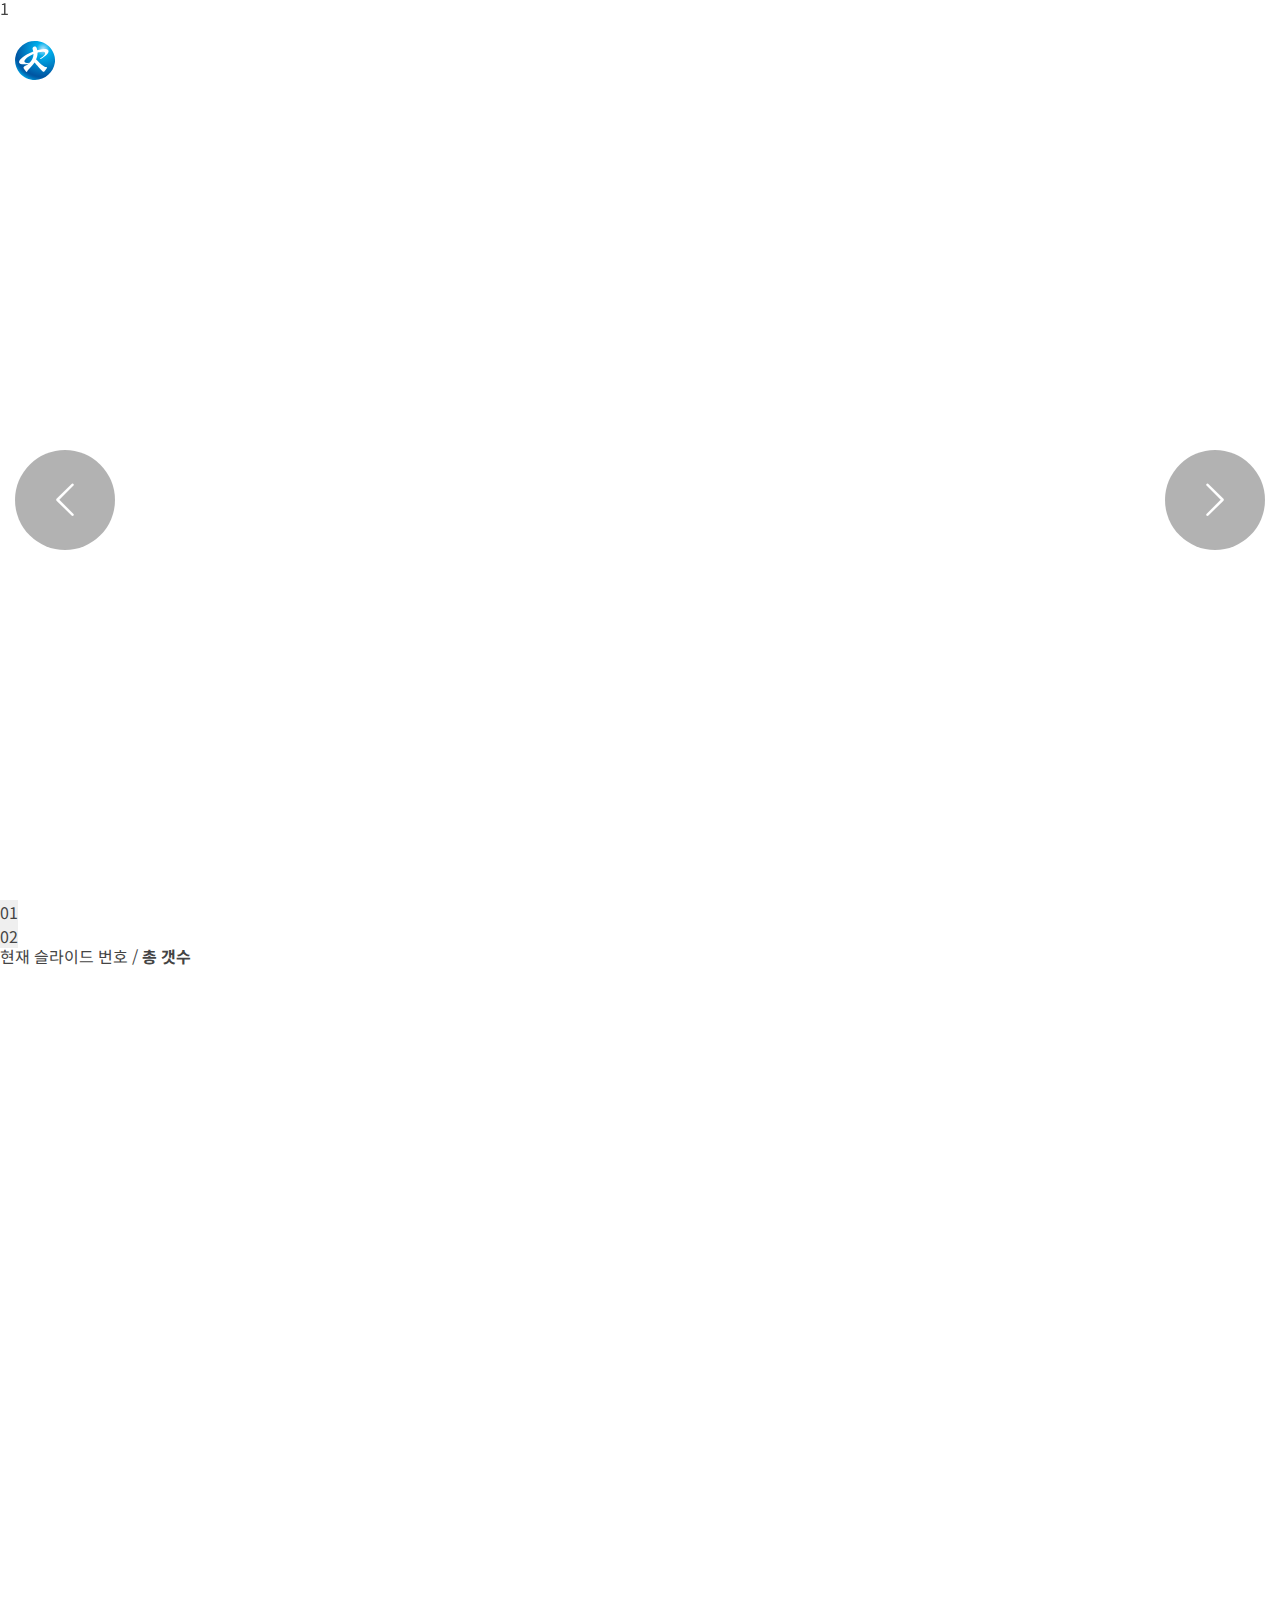
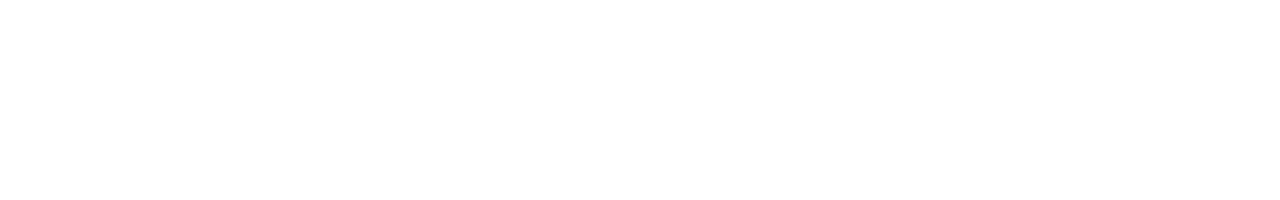
==== index_b01.html @ 04a04f7c "독도" ====
<!DOCTYPE html>
<html lang="ko">

<head>
    <meta charset="UTF-8">
    <meta name="viewport" content="width=device-width, initial-scale=1.0">
    <title>독도 따라만들기</title>
    <link rel="stylesheet" href="./css/base.css">
    <link rel="stylesheet" href="https://cdn.jsdelivr.net/npm/swiper@9/swiper-bundle.min.css" />
    <link rel="stylesheet" href="./css/aos.css">
    <link rel="stylesheet" href="./css/style.css?ver=1.0">

    <script src="./js/jquery-1.12.4.min.js"></script>
    <script src="https://cdn.jsdelivr.net/npm/swiper@9/swiper-bundle.min.js"></script>
    <script src="./js/ScrollToPlugin.min.js"></script>
    <script src="./js/TweenMax.min.js"></script>
    <script src="./js/aos.js"></script>
    <script src="./js/custom.js?ver=1.0"></script>
</head>

<body>
    <div class="wrap">
        <!-- 헤더 -->
        <header class="header">
            <div class="inner header_wrap">
                <h1><a href="/"><img src="./images/logo_simbol.svg" alt=""><img src="./images/logo_tx.svg" alt=""></a>
                </h1>
                <nav class="gnb">
                    <ul class="menu">
                        <li><a href="">전시관 소개</a>
                            <ul class="sub">
                                <li><a href="">인사말</a></li>
                                <li><a href="">전시관 연혁</a></li>
                                <li><a href="">오시는길</a></li>
                            </ul>
                        </li>

                        <li><a href="">관람 정보</a>
                            <ul class="sub">
                                <li><a href="">관람안내</a></li>
                                <li><a href="">단체예약</a></li>
                                <li><a href="">예약확인취소</a></li>
                            </ul>
                        </li>

                        <li><a href="">전시 안내</a></li>
                        <li><a href="">독도 자료실</a>
                            <ul class="sub">
                                <li><a href="">독도현황</a></li>
                                <li><a href="">독도사진</a></li>
                                <li><a href="">교육자료실</a></li>
                            </ul>
                        </li>
                        <li><a href="">열린광장</a>
                            <ul class="sub">
                                <li><a href="">공지사항</a></li>
                                <li><a href="">포토앨범</a></li>
                            </ul>
                        </li>
                    </ul>
                </nav>
                <div class="login_area">
                    <ul class="member">
                        <li><a href="">로그인</a></li>
                        <li><a href="">회원가입</a></li>
                    </ul>
                </div>
            </div>
        </header>
        <!-- 메인 -->
        <main>
            <section class="main_visual">
                <div class="main_slide swiper">
                    <div class="swiper-wrapper">
                        <!-- swiper-slide-active라는 스와이퍼 적용 시 붙는 class가 존재함 ↓-->
                        <div class="swiper-slide itm01 itm">1</div>
                        <div class="swiper-slide itm02 itm">2</div>
                        <!-- 그래서 css로 slideActiveClass: 'on' 적용해서 class를 on으로 바꿈 -->
                    </div>
                </div>
                <div class="arrows">
                    <i class="bi bi-chevron-left left"></i>
                    <i class="bi bi-chevron-right right"></i>
                </div>
                <ul class="slide_dots">
                    <li><button>01</button></li>
                    <li><button>02</button></li>
                </ul>

                <div class="num">
                    <span>현재 슬라이드 번호</span> / <strong>총 갯수</strong>
                </div>

                <div class="cicle">
                    <span></span>
                    <span></span>
                </div>

            </section>

            <section class="">
                <div class=" inner"></div>
            </section>

            <section class="">
                <div class="inner"></div>
            </section>

        </main>
        <!-- 푸터 -->
        <footer class="footer">

        </footer>
    </div>
</body>

</html>
---- css/base.css ----
@charset "utf-8";

@import url('https://fonts.googleapis.com/css2?family=Noto+Sans+KR:wght@100;300;400;500;700;900&family=Noto+Serif+KR:wght@200;300;400;500;600;700;900&family=Roboto:wght@100;300;400;500;700;900&display=swap');
@import url("https://cdn.jsdelivr.net/npm/bootstrap-icons@1.10.5/font/bootstrap-icons.css");
/* 
 * base CSS Document
 */

/* reset */
body,
p,
div,
span,
h1,
h2,
h3,
h4,
h5,
h6,
ul,
ol,
li,
dl,
dt,
dd,
table,
th,
td,
form,
fieldset,
legend,
input,
textarea,
button,
select {
    margin: 0;
    padding: 0;
    box-sizing: border-box;
}

*::before,
*::after {
    box-sizing: border-box;
}

body,
input,
textarea,
button,
select {
    font-family: 'Noto Sans KR', 'Roboto', 'Noto Serif KR', sans-serif;
    color: #444;
    font-weight: 400;
}

html {
    font-size: 6.25%;
}

body {
    font-size: 16rem;
    font-family: 'Noto Sans KR', 'Roboto', 'Noto Serif KR', sans-serif;
    line-height: 1;
}

h1,
h2,
h3,
h4,
h5,
h6 {
    font-size: inherit;
    font-weight: inherit;
}

input,
textarea,
button,
select {
    font-size: 16px;
}

img,
fieldset,
button {
    border: 0;
}

textarea {
    overflow: auto;
}

input[type=submit],
input[type=button],
button {
    cursor: pointer;
}

img {
    vertical-align: top;
}

address,
em {
    font-style: normal;
}

table {
    border-spacing: 0;
    border-collapse: collapse;
}

table,
th,
td {
    border: none;
}

caption {
    overflow: hidden;
    line-height: 0;
    text-indent: -2000em;
}

legend,
.hidden {
    padding: 0;
    margin: 0;
    overflow: hidden !important;
    text-indent: 100%;
    white-space: nowrap;
    font-size: 0;
}

i {
    font-style: normal;
}

/* HTML5 display-role reset for older browsers */
article,
aside,
details,
figcaption,
figure,
footer,
header,
hgroup,
menu,
nav,
section {
    display: block;
}

figure {
    padding: 0px;
    margin: 0px;
}

/* 링크 기본값 */
a {
    text-decoration: none;
    color: inherit
}

/* 리스트 스타일 제거 */
ul,
ol,
li {
    list-style: none;
}

/* mobile */
body {
    -webkit-text-size-adjust: none;
    -moz-text-size-adjust: none;
    -ms-text-size-adjust: none;
}

/* hidden contents */
.skip,
.hidden {
    position: absolute;
    width: 1rem;
    height: 1rem;
    font-size: 0;
    line-height: 0;
    overflow: hidden;
    z-index: -1
}

.blind {
    position: absolute;
    width: 1px;
    height: 1px;
    margin: -1px;
    overflow: hidden;
    clip: rect(0 0 0 0)
}

.skip:focus {
    top: 0;
    left: 0;
    display: inline-block;
    width: auto;
    height: auto;
    padding: 0 30rem;
    font-size: 14rem;
    line-height: 40rem;
    color: #fff;
    background: #09847F;
    z-index: 10
}

#skip_navi {
    position: absolute;
    top: 0;
    height: 0rem;
    width: 100%;
    z-index: 999;
}

#skip_navi a {
    display: block;
    height: 1rem;
    width: 1rem;
    margin-bottom: -1rem;
    overflow: hidden;
    text-align: center;
    color: #fff;
    white-space: nowrap;
    font-size: 18rem
}

#skip_navi a:focus,
#skip_navi a:active {
    display: block;
    top: 0;
    width: 100%;
    height: 45rem;
    line-height: 45rem;
    padding: 10rem 0;
    background: #09847F;
}


.inner {
    max-width: 1440rem;
    margin: 0 auto;
    padding: 0 15rem;
}
---- css/style.css ----
/* 변수쓰기 */
:root {
    --mc: #09847f;
    --sc: #b4613d;
    --lc: #dddddd;
    --wc: #ffffff;
    --dc: #333;
    --gc: #f9f9f9;
}

.inner {
    max-width: 1440rem;
    margin: 0 auto;
    padding: 0 15rem;
}

.btn {
    display: inline-block;
    font-size: 20rem;
    padding: 20rem 30rem;
    border-radius: 30rem;
}

.btn2 {
    display: inline-block;
    font-size: 20rem;
    padding: 20rem 30rem;
    border-radius: 20rem;
    overflow: hidden;
    background: var(--dc);
    color: var(--wc);
}

.btn::before {
    content: "";
    font-family: bootstrap-icons;
    vertical-align: middle;
    margin: 0 0;
}

.btn.wc {
    position: relative;
    color: var(--wc);
    border: 3px solid var(--wc);
}

.btn.wc::before {
    content: "";
    position: absolute;
    top: 0;
    left: 0;
    right: 0;
    height: 0;
    z-index: -1;
    background: var(--mc);
    transition: 0.3s;
}

.btn.wc:hover::before {
    top: auto;
    bottom: 0;
    height: 100%;
}

.btn.mc {
    color: var(--mc);
    border: 3px solid var(--mc);
}

.list_dots>* {
    position: relative;
    padding: 0 0 0 15rem;
}

.list_dots>*::before {
    content: "";
    position: absolute;
    top: 7rem;
    left: 0;
    width: 2rem;
    height: 2rem;
    background: var(--mc);

}


.section {
    padding: 100rem 0;
}

.section.gc {
    background: var(--gc);
}

.wrap {}


/* 헤더 */
.header {
    position: fixed;
    top: 0;
    left: 0;
    right: 0;
    z-index: 999;
    border-bottom: 1px solid rgba(255, 255, 255, 0.3);
}


.header.on {
    background: var(--wc);
    border-bottom: 1px solid rgba(0, 0, 0, 0.1);
}

.header .header_wrap {
    display: flex;
    justify-content: space-between;
    align-items: center;
    height: 120rem;
    color: var(--mc);

    transition: height 0.5s;
}

.header.on .header_wrap {
    height: 80rem;
}

.header h1 {
    font-size: 0;
}

.header h1 img {
    height: 39rem;
}

.header.on h1 img:last-child {
    filter: invert();
}

/* 메뉴 */
.gnb {}

.gnb .menu {
    display: flex;
}

.gnb .menu>li {
    position: relative;
    padding: 0 30px;
}

.gnb .menu a {
    display: block;
    color: var(--wc);
    font-size: 18rem;
    line-height: 120rem;
}

.header.on .gnb .menu a {
    color: var(--dc);
}

/* 서브메뉴(다단메뉴) */
.gnb .sub {
    position: absolute;
    top: 130rem;
    left: 50%;
    transform: translate(-50%, 0);
    background: var(--wc);
    width: 180rem;
    text-align: center;
    box-shadow: 15px 20px 30px rgba(17, 17, 17, 0.1);
    padding: 15rem 0;
    border-radius: 20rem;

    opacity: 0;
    visibility: hidden;

    transition: 0.5s;
}

.header.on .gnb .menu li:hover .sub {
    top: 80rem;
}

.gnb .menu li:hover .sub {
    top: 100rem;
    opacity: 1;
    visibility: visible;
}

.gnb .sub li~li {}

.gnb .sub a {
    display: block;
    color: var(--dc);
    font-size: 15rem;
    line-height: 40rem;
}


/* 로그인 */
.login_area .member {
    display: flex;
    gap: 30px;
}

.login_area .member a {
    font-size: 15rem;
    color: var(--wc);
}

.login_area .member li~li {
    position: relative;
}

.login_area .member li~li::before {
    content: "";
    position: absolute;
    top: 50%;
    left: -15rem;
    width: 2px;
    height: 2px;
    transform: translate(-50%, -50%);
    background: var(--wc);
}

.header.on .login_area .member a {
    color: var(--dc);
}

.header.on .login_area .member li~li::before {
    background: var(--dc);
}


/* 메인 */
/* 메인 비쥬얼 스와이퍼 */
.main_visual {
    position: relative;
    height: 100vh;
}

.main_slide {
    border-radius: 0 0 180rem 0;
    overflow: hidden;
}

.main_slide .itm {
    position: relative;
    overflow: hidden;
    height: 100vh;
}

.main_slide .itm .slide-image {
    position: absolute;
    inset: 0 0 0 0;
}

.main_slide .itm .content {
    position: absolute;
    top: 50%;
    left: 50%;
    transform: translate(-50%, -50%);
    z-index: 999;

    text-align: center;
}

.main_slide .itm .img_box {
    margin: 0 0 50rem 0;
}

.main_slide .itm p {
    color: var(--wc);
    margin: 0 0 50rem 0;
    text-align: center;
    font-size: 17rem;
    font-weight: 300;
    line-height: 26rem;
    transform: translate(-100rem, 0);
    opacity: 0;
    transition: .5s 1s;
}

.main_slide .itm.on p {
    opacity: 1;
    transform: translate(0, 0);
}

.main_slide .itm .btn {
    transform: translate(100rem, 0);
    opacity: 0;
    transition: .5s 1.5s;
}

.main_slide .itm.on .btn {
    opacity: 1;
    transform: translate(0, 0);
}

/* .swiper-wrapper {
    transition-timing-function: cubic-bezier(0.17, 0.46, 1, 0.39);
} */

.main_slide .itm01 .slide-image {
    height: 100vh;
    background: url(../images/img_visual01.jpg) no-repeat center center/cover;
}

.main_slide .itm02 .slide-image {
    height: 100vh;
    background: url(../images/img_visual02.jpg) no-repeat center center/cover;
}

.main_visual .arrows {
    position: absolute;
    top: 50%;
    left: 50%;
    z-index: 998;
    transform: translate(-50%, -50%);
    max-width: 1600rem;
    width: 100%;
}

.main_visual .arrows i {
    position: absolute;
    top: 0;
    cursor: pointer;
}

.main_visual .arrows .left {
    left: 15rem;
}

.main_visual .arrows .right {
    right: 15rem;
}

.main_visual .arrows i::before {
    font-size: 40rem;
    color: var(--wc);
    padding: 30rem;
    background: rgba(0, 0, 0, 0.3);
    border-radius: 50%;
}


.main_visual .btn_cicle {
    position: absolute;
    bottom: -100rem;
    right: 300rem;
    z-index: 999;
}

.main_visual .btn_cicle .case {
    display: flex;
    flex-direction: column;
    justify-content: center;
    align-items: center;
    width: 150rem;
    height: 150rem;
    background: var(--mc);
    color: var(--wc);
    font-size: 20rem;
    border-radius: 50%;
    text-align: center;
    line-height: 26rem;


}

.main_visual .btn_cicle:hover .case {

    animation: flipInY 1s;
}

.main_visual .btn_cicle .case::before {
    content: "";
    display: block;
    width: 26rem;
    height: 30rem;
    background: url(../images/icon_apply.svg) no-repeat center center/cover;
    margin: 0 0 20rem 0;
}

.main_content {}

.main_content .content {
    display: grid;
    grid-template-columns: repeat(2, 1fr);
    gap: 30rem;
}

.main_content .content>* {
    padding: 80rem 60rem;
}

.main_content .content .left {
    position: relative;
    border-radius: 50rem;
    background: var(--gc);
}

.main_content .content .left::before {
    content: '';
    position: absolute;
    bottom: 0;
    right: 0;
    width: 400rem;
    height: 200rem;
    background: url(../images/img_dokdo.png) no-repeat right bottom/cover;
    border-radius: 0 0 50rem 0;
    filter: invert(0);

}

.main_content .content h3 {
    font-size: 40rem;
    font-weight: 700;
    margin: 0 0 17rem 0;
}

.main_content .content .left {
    opacity: 0;
    transform: translate(0, 100rem);
    transition: 0.8s;
}

.main_content.on .content .left {
    opacity: 1;
    transform: translate(0, 0);
}

.main_content .content .right {
    opacity: 0;
    transform: translate(0, 100rem);
    transition: 0.8s;
}

.main_content.on .content .right {
    opacity: 1;
    transform: translate(0, 0);
}

.main_content .content .left p {
    font-size: 15rem;
    font-weight: 300;
    line-height: 20rem;
    margin: 0 0 57rem 0;
}

.main_content .content .right .desc {
    display: flex;
    justify-content: space-between;
    align-items: center;
    margin: 0 0 30rem 0;
    padding: 0 0 15rem 0;
    border-bottom: 1px dotted var(--lc);
}

.main_content .content .right .desc i {
    background: var(--gc);
    padding: 15rem 16rem;
    border-radius: 50%;
    font-size: 30rem;
}

.main_content .content .right .desc .tel {
    font-size: 35rem;
    font-weight: 700;
}



.main_content .content .list>* {
    display: grid;
    grid-template-columns: 100rem 1fr;
    margin: 0 0 20rem 0;
    line-height: 1.6;
}

.main_content .content .list>*::before {
    top: 13rem;
}

.main_content .content .list .ls2 {
    letter-spacing: 30rem;
}


.main_notice {
    padding: 0 0 100rem 0;
}

.main_notice h2 {
    font-size: 50rem;
    font-weight: 700;
    margin: 0 0 30rem 0;
}

.main_notice .arrows i {
    padding: 11rem 16rem;
    font-size: 25rem;
    background: var(--lc);
    color: var(--gc);
    border-radius: 50%;
    margin: 0 20rem 0 0;
}

.main_notice p {
    font-size: 15rem;
    font-size: 300;
    line-height: 20rem;
    margin: 0 0 57rem 0;
}

.main_notice .content {
    display: grid;
    grid-template-columns: 1fr 2fr;
}

.main_notice .right {
    overflow: hidden;
}

.main_notice img {
    width: 100%;
}



.footer {
    height: 100vh;
}
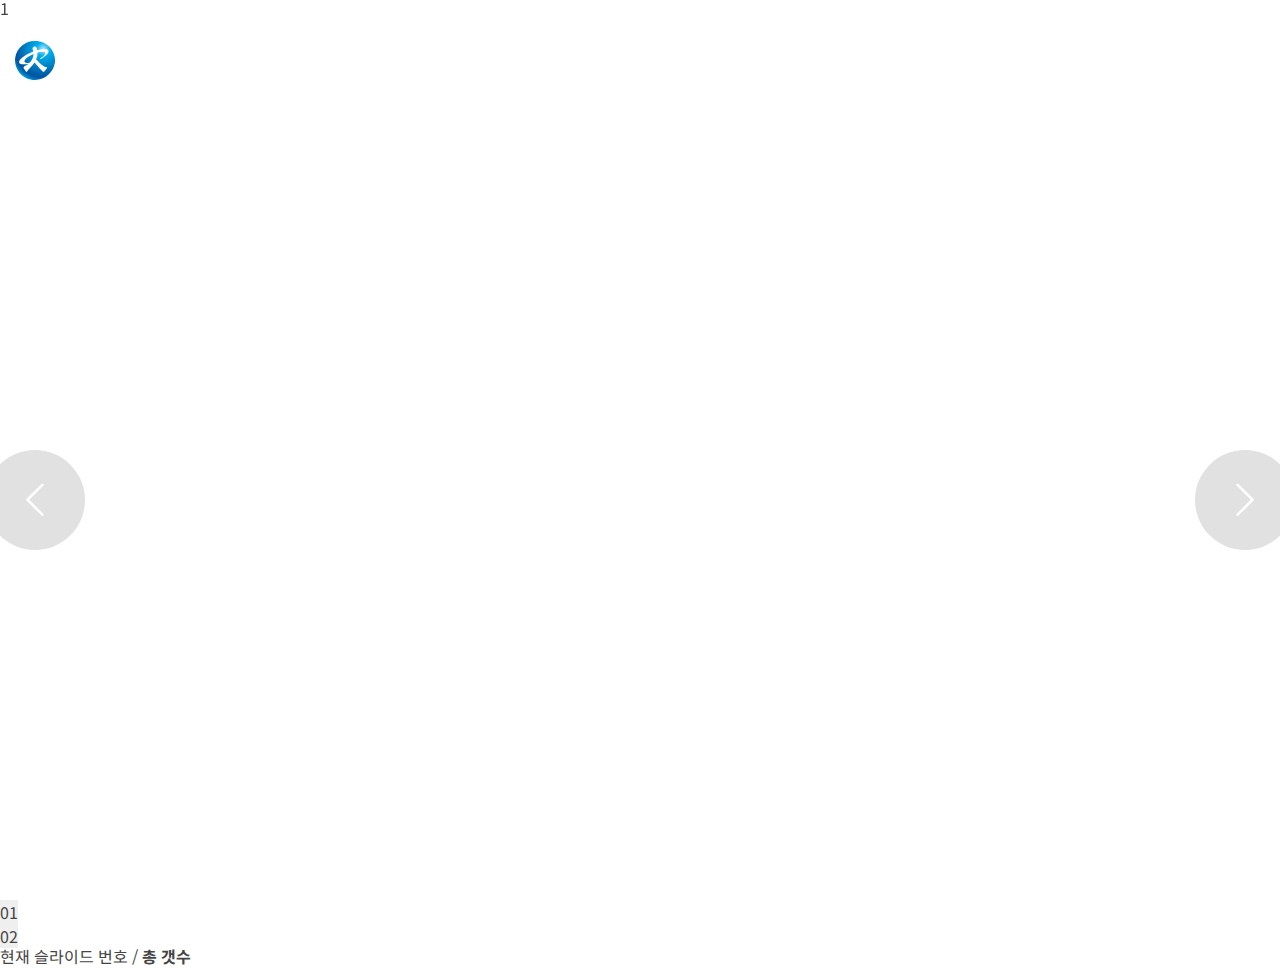
==== commit 079066dd: "Add files via upload" ====
--- a/index_b01.html
+++ b/index_b01.html
@@ -1,117 +1,117 @@
-<!DOCTYPE html>
-<html lang="ko">
-
-<head>
-    <meta charset="UTF-8">
-    <meta name="viewport" content="width=device-width, initial-scale=1.0">
-    <title>독도 따라만들기</title>
-    <link rel="stylesheet" href="./css/base.css">
-    <link rel="stylesheet" href="https://cdn.jsdelivr.net/npm/swiper@9/swiper-bundle.min.css" />
-    <link rel="stylesheet" href="./css/aos.css">
-    <link rel="stylesheet" href="./css/style.css?ver=1.0">
-
-    <script src="./js/jquery-1.12.4.min.js"></script>
-    <script src="https://cdn.jsdelivr.net/npm/swiper@9/swiper-bundle.min.js"></script>
-    <script src="./js/ScrollToPlugin.min.js"></script>
-    <script src="./js/TweenMax.min.js"></script>
-    <script src="./js/aos.js"></script>
-    <script src="./js/custom.js?ver=1.0"></script>
-</head>
-
-<body>
-    <div class="wrap">
-        <!-- 헤더 -->
-        <header class="header">
-            <div class="inner header_wrap">
-                <h1><a href="/"><img src="./images/logo_simbol.svg" alt=""><img src="./images/logo_tx.svg" alt=""></a>
-                </h1>
-                <nav class="gnb">
-                    <ul class="menu">
-                        <li><a href="">전시관 소개</a>
-                            <ul class="sub">
-                                <li><a href="">인사말</a></li>
-                                <li><a href="">전시관 연혁</a></li>
-                                <li><a href="">오시는길</a></li>
-                            </ul>
-                        </li>
-
-                        <li><a href="">관람 정보</a>
-                            <ul class="sub">
-                                <li><a href="">관람안내</a></li>
-                                <li><a href="">단체예약</a></li>
-                                <li><a href="">예약확인취소</a></li>
-                            </ul>
-                        </li>
-
-                        <li><a href="">전시 안내</a></li>
-                        <li><a href="">독도 자료실</a>
-                            <ul class="sub">
-                                <li><a href="">독도현황</a></li>
-                                <li><a href="">독도사진</a></li>
-                                <li><a href="">교육자료실</a></li>
-                            </ul>
-                        </li>
-                        <li><a href="">열린광장</a>
-                            <ul class="sub">
-                                <li><a href="">공지사항</a></li>
-                                <li><a href="">포토앨범</a></li>
-                            </ul>
-                        </li>
-                    </ul>
-                </nav>
-                <div class="login_area">
-                    <ul class="member">
-                        <li><a href="">로그인</a></li>
-                        <li><a href="">회원가입</a></li>
-                    </ul>
-                </div>
-            </div>
-        </header>
-        <!-- 메인 -->
-        <main>
-            <section class="main_visual">
-                <div class="main_slide swiper">
-                    <div class="swiper-wrapper">
-                        <!-- swiper-slide-active라는 스와이퍼 적용 시 붙는 class가 존재함 ↓-->
-                        <div class="swiper-slide itm01 itm">1</div>
-                        <div class="swiper-slide itm02 itm">2</div>
-                        <!-- 그래서 css로 slideActiveClass: 'on' 적용해서 class를 on으로 바꿈 -->
-                    </div>
-                </div>
-                <div class="arrows">
-                    <i class="bi bi-chevron-left left"></i>
-                    <i class="bi bi-chevron-right right"></i>
-                </div>
-                <ul class="slide_dots">
-                    <li><button>01</button></li>
-                    <li><button>02</button></li>
-                </ul>
-
-                <div class="num">
-                    <span>현재 슬라이드 번호</span> / <strong>총 갯수</strong>
-                </div>
-
-                <div class="cicle">
-                    <span></span>
-                    <span></span>
-                </div>
-
-            </section>
-
-            <section class="">
-                <div class=" inner"></div>
-            </section>
-
-            <section class="">
-                <div class="inner"></div>
-            </section>
-
-        </main>
-        <!-- 푸터 -->
-        <footer class="footer">
-
-        </footer>
-    </div>
-</body>
-
+<!DOCTYPE html>
+<html lang="ko">
+
+<head>
+    <meta charset="UTF-8">
+    <meta name="viewport" content="width=device-width, initial-scale=1.0">
+    <title>독도 따라만들기</title>
+    <link rel="stylesheet" href="./css/base.css">
+    <link rel="stylesheet" href="https://cdn.jsdelivr.net/npm/swiper@9/swiper-bundle.min.css" />
+    <link rel="stylesheet" href="./css/aos.css">
+    <link rel="stylesheet" href="./css/style.css?ver=1.0">
+
+    <script src="./js/jquery-1.12.4.min.js"></script>
+    <script src="https://cdn.jsdelivr.net/npm/swiper@9/swiper-bundle.min.js"></script>
+    <script src="./js/ScrollToPlugin.min.js"></script>
+    <script src="./js/TweenMax.min.js"></script>
+    <script src="./js/aos.js"></script>
+    <script src="./js/custom.js?ver=1.0"></script>
+</head>
+
+<body>
+    <div class="wrap">
+        <!-- 헤더 -->
+        <header class="header">
+            <div class="inner header_wrap">
+                <h1><a href="/"><img src="./images/logo_simbol.svg" alt=""><img src="./images/logo_tx.svg" alt=""></a>
+                </h1>
+                <nav class="gnb">
+                    <ul class="menu">
+                        <li><a href="">전시관 소개</a>
+                            <ul class="sub">
+                                <li><a href="">인사말</a></li>
+                                <li><a href="">전시관 연혁</a></li>
+                                <li><a href="">오시는길</a></li>
+                            </ul>
+                        </li>
+
+                        <li><a href="">관람 정보</a>
+                            <ul class="sub">
+                                <li><a href="">관람안내</a></li>
+                                <li><a href="">단체예약</a></li>
+                                <li><a href="">예약확인취소</a></li>
+                            </ul>
+                        </li>
+
+                        <li><a href="">전시 안내</a></li>
+                        <li><a href="">독도 자료실</a>
+                            <ul class="sub">
+                                <li><a href="">독도현황</a></li>
+                                <li><a href="">독도사진</a></li>
+                                <li><a href="">교육자료실</a></li>
+                            </ul>
+                        </li>
+                        <li><a href="">열린광장</a>
+                            <ul class="sub">
+                                <li><a href="">공지사항</a></li>
+                                <li><a href="">포토앨범</a></li>
+                            </ul>
+                        </li>
+                    </ul>
+                </nav>
+                <div class="login_area">
+                    <ul class="member">
+                        <li><a href="">로그인</a></li>
+                        <li><a href="">회원가입</a></li>
+                    </ul>
+                </div>
+            </div>
+        </header>
+        <!-- 메인 -->
+        <main>
+            <section class="main_visual">
+                <div class="main_slide swiper">
+                    <div class="swiper-wrapper">
+                        <!-- swiper-slide-active라는 스와이퍼 적용 시 붙는 class가 존재함 ↓-->
+                        <div class="swiper-slide itm01 itm">1</div>
+                        <div class="swiper-slide itm02 itm">2</div>
+                        <!-- 그래서 css로 slideActiveClass: 'on' 적용해서 class를 on으로 바꿈 -->
+                    </div>
+                </div>
+                <div class="arrows">
+                    <i class="bi bi-chevron-left left"></i>
+                    <i class="bi bi-chevron-right right"></i>
+                </div>
+                <ul class="slide_dots">
+                    <li><button>01</button></li>
+                    <li><button>02</button></li>
+                </ul>
+
+                <div class="num">
+                    <span>현재 슬라이드 번호</span> / <strong>총 갯수</strong>
+                </div>
+
+                <div class="cicle">
+                    <span></span>
+                    <span></span>
+                </div>
+
+            </section>
+
+            <section class="">
+                <div class=" inner"></div>
+            </section>
+
+            <section class="">
+                <div class="inner"></div>
+            </section>
+
+        </main>
+        <!-- 푸터 -->
+        <footer class="footer">
+
+        </footer>
+    </div>
+</body>
+
 </html>--- a/css/base.css
+++ b/css/base.css
@@ -61,6 +61,7 @@
     font-size: 16rem;
     font-family: 'Noto Sans KR', 'Roboto', 'Noto Serif KR', sans-serif;
     line-height: 1;
+    word-break: keep-all;
 }
 
 h1,
@@ -147,8 +148,10 @@
 hgroup,
 menu,
 nav,
-section {
+section,
+address {
     display: block;
+    box-sizing: border-box;
 }
 
 figure {
--- a/css/style.css
+++ b/css/style.css
@@ -1,535 +1,1952 @@
-/* 변수쓰기 */
-:root {
-    --mc: #09847f;
-    --sc: #b4613d;
-    --lc: #dddddd;
-    --wc: #ffffff;
-    --dc: #333;
-    --gc: #f9f9f9;
-}
-
-.inner {
-    max-width: 1440rem;
-    margin: 0 auto;
-    padding: 0 15rem;
-}
-
-.btn {
-    display: inline-block;
-    font-size: 20rem;
-    padding: 20rem 30rem;
-    border-radius: 30rem;
-}
-
-.btn2 {
-    display: inline-block;
-    font-size: 20rem;
-    padding: 20rem 30rem;
-    border-radius: 20rem;
-    overflow: hidden;
-    background: var(--dc);
-    color: var(--wc);
-}
-
-.btn::before {
-    content: "";
-    font-family: bootstrap-icons;
-    vertical-align: middle;
-    margin: 0 0;
-}
-
-.btn.wc {
-    position: relative;
-    color: var(--wc);
-    border: 3px solid var(--wc);
-}
-
-.btn.wc::before {
-    content: "";
-    position: absolute;
-    top: 0;
-    left: 0;
-    right: 0;
-    height: 0;
-    z-index: -1;
-    background: var(--mc);
-    transition: 0.3s;
-}
-
-.btn.wc:hover::before {
-    top: auto;
-    bottom: 0;
-    height: 100%;
-}
-
-.btn.mc {
-    color: var(--mc);
-    border: 3px solid var(--mc);
-}
-
-.list_dots>* {
-    position: relative;
-    padding: 0 0 0 15rem;
-}
-
-.list_dots>*::before {
-    content: "";
-    position: absolute;
-    top: 7rem;
-    left: 0;
-    width: 2rem;
-    height: 2rem;
-    background: var(--mc);
-
-}
-
-
-.section {
-    padding: 100rem 0;
-}
-
-.section.gc {
-    background: var(--gc);
-}
-
-.wrap {}
-
-
-/* 헤더 */
-.header {
-    position: fixed;
-    top: 0;
-    left: 0;
-    right: 0;
-    z-index: 999;
-    border-bottom: 1px solid rgba(255, 255, 255, 0.3);
-}
-
-
-.header.on {
-    background: var(--wc);
-    border-bottom: 1px solid rgba(0, 0, 0, 0.1);
-}
-
-.header .header_wrap {
-    display: flex;
-    justify-content: space-between;
-    align-items: center;
-    height: 120rem;
-    color: var(--mc);
-
-    transition: height 0.5s;
-}
-
-.header.on .header_wrap {
-    height: 80rem;
-}
-
-.header h1 {
-    font-size: 0;
-}
-
-.header h1 img {
-    height: 39rem;
-}
-
-.header.on h1 img:last-child {
-    filter: invert();
-}
-
-/* 메뉴 */
-.gnb {}
-
-.gnb .menu {
-    display: flex;
-}
-
-.gnb .menu>li {
-    position: relative;
-    padding: 0 30px;
-}
-
-.gnb .menu a {
-    display: block;
-    color: var(--wc);
-    font-size: 18rem;
-    line-height: 120rem;
-}
-
-.header.on .gnb .menu a {
-    color: var(--dc);
-}
-
-/* 서브메뉴(다단메뉴) */
-.gnb .sub {
-    position: absolute;
-    top: 130rem;
-    left: 50%;
-    transform: translate(-50%, 0);
-    background: var(--wc);
-    width: 180rem;
-    text-align: center;
-    box-shadow: 15px 20px 30px rgba(17, 17, 17, 0.1);
-    padding: 15rem 0;
-    border-radius: 20rem;
-
-    opacity: 0;
-    visibility: hidden;
-
-    transition: 0.5s;
-}
-
-.header.on .gnb .menu li:hover .sub {
-    top: 80rem;
-}
-
-.gnb .menu li:hover .sub {
-    top: 100rem;
-    opacity: 1;
-    visibility: visible;
-}
-
-.gnb .sub li~li {}
-
-.gnb .sub a {
-    display: block;
-    color: var(--dc);
-    font-size: 15rem;
-    line-height: 40rem;
-}
-
-
-/* 로그인 */
-.login_area .member {
-    display: flex;
-    gap: 30px;
-}
-
-.login_area .member a {
-    font-size: 15rem;
-    color: var(--wc);
-}
-
-.login_area .member li~li {
-    position: relative;
-}
-
-.login_area .member li~li::before {
-    content: "";
-    position: absolute;
-    top: 50%;
-    left: -15rem;
-    width: 2px;
-    height: 2px;
-    transform: translate(-50%, -50%);
-    background: var(--wc);
-}
-
-.header.on .login_area .member a {
-    color: var(--dc);
-}
-
-.header.on .login_area .member li~li::before {
-    background: var(--dc);
-}
-
-
-/* 메인 */
-/* 메인 비쥬얼 스와이퍼 */
-.main_visual {
-    position: relative;
-    height: 100vh;
-}
-
-.main_slide {
-    border-radius: 0 0 180rem 0;
-    overflow: hidden;
-}
-
-.main_slide .itm {
-    position: relative;
-    overflow: hidden;
-    height: 100vh;
-}
-
-.main_slide .itm .slide-image {
-    position: absolute;
-    inset: 0 0 0 0;
-}
-
-.main_slide .itm .content {
-    position: absolute;
-    top: 50%;
-    left: 50%;
-    transform: translate(-50%, -50%);
-    z-index: 999;
-
-    text-align: center;
-}
-
-.main_slide .itm .img_box {
-    margin: 0 0 50rem 0;
-}
-
-.main_slide .itm p {
-    color: var(--wc);
-    margin: 0 0 50rem 0;
-    text-align: center;
-    font-size: 17rem;
-    font-weight: 300;
-    line-height: 26rem;
-    transform: translate(-100rem, 0);
-    opacity: 0;
-    transition: .5s 1s;
-}
-
-.main_slide .itm.on p {
-    opacity: 1;
-    transform: translate(0, 0);
-}
-
-.main_slide .itm .btn {
-    transform: translate(100rem, 0);
-    opacity: 0;
-    transition: .5s 1.5s;
-}
-
-.main_slide .itm.on .btn {
-    opacity: 1;
-    transform: translate(0, 0);
-}
-
-/* .swiper-wrapper {
-    transition-timing-function: cubic-bezier(0.17, 0.46, 1, 0.39);
-} */
-
-.main_slide .itm01 .slide-image {
-    height: 100vh;
-    background: url(../images/img_visual01.jpg) no-repeat center center/cover;
-}
-
-.main_slide .itm02 .slide-image {
-    height: 100vh;
-    background: url(../images/img_visual02.jpg) no-repeat center center/cover;
-}
-
-.main_visual .arrows {
-    position: absolute;
-    top: 50%;
-    left: 50%;
-    z-index: 998;
-    transform: translate(-50%, -50%);
-    max-width: 1600rem;
-    width: 100%;
-}
-
-.main_visual .arrows i {
-    position: absolute;
-    top: 0;
-    cursor: pointer;
-}
-
-.main_visual .arrows .left {
-    left: 15rem;
-}
-
-.main_visual .arrows .right {
-    right: 15rem;
-}
-
-.main_visual .arrows i::before {
-    font-size: 40rem;
-    color: var(--wc);
-    padding: 30rem;
-    background: rgba(0, 0, 0, 0.3);
-    border-radius: 50%;
-}
-
-
-.main_visual .btn_cicle {
-    position: absolute;
-    bottom: -100rem;
-    right: 300rem;
-    z-index: 999;
-}
-
-.main_visual .btn_cicle .case {
-    display: flex;
-    flex-direction: column;
-    justify-content: center;
-    align-items: center;
-    width: 150rem;
-    height: 150rem;
-    background: var(--mc);
-    color: var(--wc);
-    font-size: 20rem;
-    border-radius: 50%;
-    text-align: center;
-    line-height: 26rem;
-
-
-}
-
-.main_visual .btn_cicle:hover .case {
-
-    animation: flipInY 1s;
-}
-
-.main_visual .btn_cicle .case::before {
-    content: "";
-    display: block;
-    width: 26rem;
-    height: 30rem;
-    background: url(../images/icon_apply.svg) no-repeat center center/cover;
-    margin: 0 0 20rem 0;
-}
-
-.main_content {}
-
-.main_content .content {
-    display: grid;
-    grid-template-columns: repeat(2, 1fr);
-    gap: 30rem;
-}
-
-.main_content .content>* {
-    padding: 80rem 60rem;
-}
-
-.main_content .content .left {
-    position: relative;
-    border-radius: 50rem;
-    background: var(--gc);
-}
-
-.main_content .content .left::before {
-    content: '';
-    position: absolute;
-    bottom: 0;
-    right: 0;
-    width: 400rem;
-    height: 200rem;
-    background: url(../images/img_dokdo.png) no-repeat right bottom/cover;
-    border-radius: 0 0 50rem 0;
-    filter: invert(0);
-
-}
-
-.main_content .content h3 {
-    font-size: 40rem;
-    font-weight: 700;
-    margin: 0 0 17rem 0;
-}
-
-.main_content .content .left {
-    opacity: 0;
-    transform: translate(0, 100rem);
-    transition: 0.8s;
-}
-
-.main_content.on .content .left {
-    opacity: 1;
-    transform: translate(0, 0);
-}
-
-.main_content .content .right {
-    opacity: 0;
-    transform: translate(0, 100rem);
-    transition: 0.8s;
-}
-
-.main_content.on .content .right {
-    opacity: 1;
-    transform: translate(0, 0);
-}
-
-.main_content .content .left p {
-    font-size: 15rem;
-    font-weight: 300;
-    line-height: 20rem;
-    margin: 0 0 57rem 0;
-}
-
-.main_content .content .right .desc {
-    display: flex;
-    justify-content: space-between;
-    align-items: center;
-    margin: 0 0 30rem 0;
-    padding: 0 0 15rem 0;
-    border-bottom: 1px dotted var(--lc);
-}
-
-.main_content .content .right .desc i {
-    background: var(--gc);
-    padding: 15rem 16rem;
-    border-radius: 50%;
-    font-size: 30rem;
-}
-
-.main_content .content .right .desc .tel {
-    font-size: 35rem;
-    font-weight: 700;
-}
-
-
-
-.main_content .content .list>* {
-    display: grid;
-    grid-template-columns: 100rem 1fr;
-    margin: 0 0 20rem 0;
-    line-height: 1.6;
-}
-
-.main_content .content .list>*::before {
-    top: 13rem;
-}
-
-.main_content .content .list .ls2 {
-    letter-spacing: 30rem;
-}
-
-
-.main_notice {
-    padding: 0 0 100rem 0;
-}
-
-.main_notice h2 {
-    font-size: 50rem;
-    font-weight: 700;
-    margin: 0 0 30rem 0;
-}
-
-.main_notice .arrows i {
-    padding: 11rem 16rem;
-    font-size: 25rem;
-    background: var(--lc);
-    color: var(--gc);
-    border-radius: 50%;
-    margin: 0 20rem 0 0;
-}
-
-.main_notice p {
-    font-size: 15rem;
-    font-size: 300;
-    line-height: 20rem;
-    margin: 0 0 57rem 0;
-}
-
-.main_notice .content {
-    display: grid;
-    grid-template-columns: 1fr 2fr;
-}
-
-.main_notice .right {
-    overflow: hidden;
-}
-
-.main_notice img {
-    width: 100%;
-}
-
-
-
-.footer {
-    height: 100vh;
+/* 변수쓰기 */
+:root {
+    --mc: #09847F;
+    --sc: #B4613D;
+    --lc: #dddddd;
+    --wc: #ffffff;
+    --dc: #444444;
+    --gc: #f9f9f9;
+}
+
+
+.inner {
+    max-width: 1440rem;
+    margin: 0 auto;
+    padding: 0 15rem;
+}
+
+.btn {
+    display: inline-block;
+    font-size: 20rem;
+    padding: 20rem 30rem;
+    border-radius: 30rem;
+    overflow: hidden;
+}
+
+.btn2 {
+    display: inline-block;
+    font-size: 18rem;
+    padding: 10rem 20rem;
+    border-radius: 20rem;
+    overflow: hidden;
+    background: var(--dc);
+    color: var(--wc);
+    transition: .5s;
+}
+
+.btn2:hover {
+    background: #111;
+}
+
+.btn3 {
+    display: inline-block;
+    font-size: 14rem;
+    padding: 5rem 10rem 4rem 10rem;
+    border-radius: 10rem;
+    overflow: hidden;
+    color: var(--mc);
+    border: 2px solid var(--mc);
+}
+
+.btn::after {
+    content: "\f231";
+    font-family: bootstrap-icons;
+    vertical-align: -3px;
+    margin: 0 0 0 15rem;
+}
+
+.btn.wc {
+    position: relative;
+    color: var(--wc);
+    border: 3px solid var(--wc);
+
+}
+
+.btn.wc::before {
+    content: "";
+    position: absolute;
+    top: 0;
+    left: 0;
+    right: 0;
+    height: 0;
+    z-index: -1;
+    background: var(--mc);
+    transition: .5s;
+}
+
+.btn.wc:hover::before {
+    top: auto;
+    bottom: 0;
+    height: 100%;
+}
+
+.btn.mc {
+    position: relative;
+    color: var(--mc);
+    border: 3px solid var(--mc);
+    transition: 0.4s;
+}
+
+.btn.mc::before {
+    content: "";
+    position: absolute;
+    top: 0;
+    left: 0;
+    right: 0;
+    height: 0;
+    z-index: -1;
+    background: var(--mc);
+    transition: .5s;
+}
+
+.btn.mc:hover::before {
+    top: auto;
+    bottom: 0;
+    height: 100%;
+}
+
+.btn.mc:hover {
+    color: var(--wc);
+}
+
+.list_dots>* {
+    position: relative;
+    padding: 0 0 0 15rem;
+}
+
+.list_dots>*::before {
+    content: "";
+    position: absolute;
+    top: 7rem;
+    left: 0;
+    width: 2rem;
+    height: 2rem;
+    background: var(--mc);
+}
+
+
+.section {
+    padding: 100rem 0;
+}
+
+.section.gc {
+    background: var(--gc);
+}
+
+
+.wrap {}
+
+
+/* 헤더 */
+.header {
+    position: fixed;
+    top: 0;
+    left: 0;
+    right: 0;
+    z-index: 999;
+    border-bottom: 1px solid rgba(255, 255, 255, 0.3);
+}
+
+
+.header.on {
+    background: var(--wc);
+    border-bottom: 1px solid rgba(0, 0, 0, 0.1);
+}
+
+.header .header_wrap {
+    display: flex;
+    justify-content: space-between;
+    align-items: center;
+    height: 120rem;
+    color: var(--mc);
+
+    transition: height 0.5s;
+}
+
+.header.on .header_wrap {
+    height: 80rem;
+}
+
+.header h1 {
+    font-size: 0;
+}
+
+.header h1 img {
+    height: 39rem;
+}
+
+.header.on h1 img:last-child {
+    filter: invert();
+}
+
+/* 메뉴 */
+.gnb {}
+
+.gnb .menu {
+    display: flex;
+}
+
+.gnb .menu>li {
+    position: relative;
+    padding: 0 30px;
+}
+
+.gnb .menu a {
+    display: block;
+    color: var(--wc);
+    font-size: 18rem;
+    line-height: 120rem;
+}
+
+.header.on .gnb .menu a {
+    color: var(--dc);
+}
+
+/* 서브메뉴(다단메뉴) */
+.gnb .sub {
+    position: absolute;
+    top: 130rem;
+    left: 50%;
+    transform: translate(-50%, 0);
+    background: var(--wc);
+    width: 180rem;
+    text-align: center;
+    box-shadow: 15px 20px 30px rgba(17, 17, 17, 0.1);
+    padding: 15rem 0;
+    border-radius: 20rem;
+
+    opacity: 0;
+    visibility: hidden;
+
+    transition: 0.5s;
+}
+
+.header.on .gnb .menu li:hover .sub {
+    top: 80rem;
+}
+
+.gnb .menu li:hover .sub {
+    top: 100rem;
+    opacity: 1;
+    visibility: visible;
+}
+
+.gnb .sub li~li {}
+
+.gnb .sub a {
+    display: block;
+    color: var(--dc);
+    font-size: 15rem;
+    line-height: 40rem;
+}
+
+
+/* 로그인 */
+.login_area .member {
+    display: flex;
+    gap: 30px;
+}
+
+.login_area .member a {
+    font-size: 15rem;
+    color: var(--wc);
+}
+
+.login_area .member li~li {
+    position: relative;
+}
+
+.login_area .member li~li::before {
+    content: "";
+    position: absolute;
+    top: 50%;
+    left: -15rem;
+    width: 2px;
+    height: 2px;
+    transform: translate(-50%, -50%);
+    background: var(--wc);
+}
+
+.header.on .login_area .member a {
+    color: var(--dc);
+}
+
+.header.on .login_area .member li~li::before {
+    background: var(--dc);
+}
+
+
+/* 메인 */
+/* 메인 비쥬얼 스와이퍼 */
+.main_visual {
+    position: relative;
+    height: 100vh;
+}
+
+.main_slide {
+    border-radius: 0 0 180rem 0;
+    overflow: hidden;
+}
+
+.main_slide .itm {
+    position: relative;
+    overflow: hidden;
+    height: 100vh;
+}
+
+.main_slide .itm .slide-image {
+    position: absolute;
+    inset: 0 0 0 0;
+}
+
+.main_slide .itm .content {
+    position: absolute;
+    top: 50%;
+    left: 50%;
+    transform: translate(-50%, -50%);
+    z-index: 999;
+
+    text-align: center;
+}
+
+.main_slide .itm .img_box {
+    margin: 0 0 50rem 0;
+}
+
+.main_slide .itm p {
+    color: var(--wc);
+    margin: 0 0 50rem 0;
+    text-align: center;
+    font-size: 17rem;
+    font-weight: 300;
+    line-height: 26rem;
+    transform: translate(-100rem, 0);
+    opacity: 0;
+    transition: .5s 1s;
+}
+
+.main_slide .itm.on p {
+    opacity: 1;
+    transform: translate(0, 0);
+}
+
+.main_slide .itm .btn {
+    transform: translate(100rem, 0);
+    opacity: 0;
+    transition: .5s 1.5s;
+}
+
+.main_slide .itm.on .btn {
+    opacity: 1;
+    transform: translate(0, 0);
+}
+
+/* .swiper-wrapper {
+    transition-timing-function: cubic-bezier(0.17, 0.46, 1, 0.39);
+} */
+
+.main_slide .itm01 .slide-image {
+    height: 100vh;
+    background: url(../images/img_visual01.jpg) no-repeat center center/cover;
+}
+
+.main_slide .itm02 .slide-image {
+    height: 100vh;
+    background: url(../images/img_visual02.jpg) no-repeat center center/cover;
+}
+
+.main_visual .arrows {
+    position: absolute;
+    top: 50%;
+    left: 50%;
+    z-index: 998;
+    transform: translate(-50%, -50%);
+    max-width: 1600rem;
+    width: 100%;
+
+}
+
+.main_visual .arrows i {
+    position: absolute;
+    top: 0;
+    cursor: pointer;
+    opacity: 0.4;
+    transition: 0.5s;
+}
+
+.main_visual .arrows .left {
+    left: -15rem;
+}
+
+.main_visual .arrows .right {
+    right: -15rem;
+}
+
+.main_visual:hover .arrows .left {
+    opacity: 1;
+    transform: translate(30rem, 0);
+}
+
+.main_visual:hover .arrows .right {
+    opacity: 1;
+    transform: translate(-30rem, 0);
+}
+
+.main_visual .arrows i::before {
+    font-size: 40rem;
+    color: var(--wc);
+    padding: 30rem;
+    background: rgba(0, 0, 0, 0.3);
+    border-radius: 50%;
+}
+
+.main_visual .scroll {
+    position: absolute;
+    bottom: 120px;
+    left: 50%;
+    transform: translate(-50%, 0);
+    z-index: 998;
+}
+
+.main_visual .scroll span {
+    position: relative;
+    color: var(--gc);
+    font-size: 10px;
+    text-transform: uppercase;
+}
+
+.main_visual .scroll span::before {
+    content: "";
+    position: absolute;
+    top: 35px;
+    left: 50%;
+    width: 2px;
+    height: 120px;
+    background: rgba(255, 255, 255, 0.3);
+    transform: translate(-50%, 0);
+}
+
+.main_visual .scroll span::after {
+    content: "";
+    position: absolute;
+    top: 25px;
+    left: 50%;
+    width: 5px;
+    height: 5px;
+    background: rgba(255, 255, 255, 1);
+    transform: translate(-50%, 0);
+    border-radius: 50%;
+
+    animation: circle 1.5s infinite cubic-bezier(1, .45, .55, .65);
+}
+
+@keyframes circle {
+    0% {
+        transform: translate(-50%, 0);
+    }
+
+    80% {
+        outline: 0 solid rgba(255, 255, 255, 0.8);
+    }
+
+    100% {
+        transform: translate(-50%, 115px);
+        outline: 30px solid rgba(64, 136, 230, 0);
+    }
+}
+
+
+.main_visual .btn_cicle {
+    position: absolute;
+    bottom: -100rem;
+    right: 300rem;
+    z-index: 999;
+    z-index: 1;
+}
+
+.main_visual .btn_cicle .case {
+    display: flex;
+    flex-direction: column;
+    justify-content: center;
+    align-items: center;
+    width: 150rem;
+    height: 150rem;
+    background: var(--mc);
+    color: var(--wc);
+    font-size: 20rem;
+    border-radius: 50%;
+    text-align: center;
+    line-height: 26rem;
+
+
+}
+
+.main_visual .btn_cicle:hover .case {
+
+    animation: flipInY 1s;
+}
+
+.main_visual .btn_cicle .case::before {
+    content: "";
+    display: block;
+    width: 26rem;
+    height: 30rem;
+    background: url(../images/icon_apply.svg) no-repeat center center/cover;
+    margin: 0 0 10rem 0;
+}
+
+.main_content {}
+
+.main_content .content {
+    display: grid;
+    grid-template-columns: repeat(2, 1fr);
+    gap: 30rem;
+}
+
+.main_content .content>* {
+    padding: 80rem 60rem;
+}
+
+.main_content .content .left {
+    position: relative;
+    border-radius: 50rem;
+    background: var(--gc);
+}
+
+.main_content .content .left::before {
+    content: '';
+    position: absolute;
+    bottom: 0;
+    right: 0;
+    width: 400rem;
+    height: 200rem;
+    background: url(../images/img_dokdo.png) no-repeat right bottom/cover;
+    border-radius: 0 0 50rem 0;
+    filter: invert(0);
+
+}
+
+.main_content .content h3 {
+    font-size: 40rem;
+    font-weight: 700;
+    margin: 0 0 17rem 0;
+}
+
+.main_content .content .left {
+    opacity: 0;
+    transform: translate(0, 100rem);
+    transition: 0.8s;
+}
+
+.main_content.on .content .left {
+    opacity: 1;
+    transform: translate(0, 0);
+}
+
+.main_content .content .right {
+    opacity: 0;
+    transform: translate(0, 100rem);
+    transition: 0.8s;
+}
+
+.main_content.on .content .right {
+    opacity: 1;
+    transform: translate(0, 0);
+}
+
+.main_content .content .left p {
+    font-size: 15rem;
+    font-weight: 300;
+    line-height: 20rem;
+    margin: 0 0 57rem 0;
+}
+
+
+.main_content .content .right span {
+    color: #aaa;
+}
+
+.main_content .content .right .desc {
+    display: flex;
+    justify-content: space-between;
+    align-items: center;
+    margin: 0 0 30rem 0;
+    padding: 0 0 15rem 0;
+    border-bottom: 1px dotted var(--lc);
+}
+
+.main_content .content .right .desc i {
+    background: var(--gc);
+    padding: 15rem 16rem;
+    border-radius: 50%;
+    font-size: 30rem;
+}
+
+.main_content .content .right .desc .tel {
+    font-size: 35rem;
+    font-weight: 700;
+}
+
+
+
+.main_content .content .list>* {
+    display: grid;
+    grid-template-columns: 100rem 1fr;
+    margin: 0 0 20rem 0;
+    line-height: 1.6;
+}
+
+.main_content .content .list>*::before {
+    top: 13rem;
+}
+
+.main_content .content .list .ls2 {
+    letter-spacing: 30rem;
+}
+
+
+.main_notice {
+    padding: 0 0 100rem 0;
+}
+
+.main_notice .content {
+    opacity: 0;
+    transform: translate(0, 100rem);
+    transition: 0.8s;
+}
+
+.main_notice.on .content {
+    opacity: 1;
+    transform: translate(0, 0)
+}
+
+.main_notice h2 {
+    font-size: 50rem;
+    font-weight: 700;
+    margin: 0 0 30rem 0;
+}
+
+.main_notice .arrows i {
+    padding: 11rem 16rem;
+    font-size: 25rem;
+    background: var(--lc);
+    color: var(--gc);
+    border-radius: 50%;
+    margin: 0 20rem 0 0;
+}
+
+.main_notice p {
+    font-size: 15rem;
+    font-size: 300;
+    line-height: 20rem;
+    margin: 0 0 57rem 0;
+}
+
+.main_notice .content {
+    display: grid;
+    grid-template-columns: 1fr 2fr;
+}
+
+.main_notice .right_slide {
+    position: relative;
+    /* overflow: hidden; */
+    min-width: 0;
+}
+
+.main_notice .right_slide::before {
+    content: "";
+    position: absolute;
+    top: -20rem;
+    left: -45rem;
+    width: 100rem;
+    height: 100rem;
+    outline: 50rem solid var(--mc);
+    border-radius: 50%;
+}
+
+.main_notice img {
+    width: 100%;
+    height: 300rem;
+    object-fit: cover;
+}
+
+.main_notice .card {
+    padding: 15rem;
+    background: var(--gc);
+    border-radius: 10rem;
+}
+
+.main_notice .card .img_box {
+    border-radius: 5rem;
+    overflow: hidden;
+    margin: 0 0 15rem 0;
+}
+
+.main_notice .card strong {
+    display: block;
+    margin: 10rem 0;
+}
+
+
+.main_banner .content {
+    position: relative;
+    display: grid;
+    grid-template-columns: repeat(2, 1fr);
+    gap: 30rem;
+    background: var(--mc);
+    color: var(--wc);
+    margin: 0 auto -80rem auto;
+
+    border-radius: 50rem;
+    box-shadow: 5rem 10rem 20rem rgba(0, 0, 0, 0.2);
+
+    transform: translate(0, 100rem);
+    transition: 0.5s;
+    z-index: 1;
+}
+
+.main_banner.on .content {
+    transform: translate(0, 0);
+}
+
+.main_banner .content a {
+    display: block;
+    padding: 60rem 80rem;
+}
+
+.main_banner .content h3 {
+    font-size: 30rem;
+    font-weight: 500;
+    margin: 0 0 20rem 0;
+}
+
+.main_banner .content p {
+    font-size: 15rem;
+    line-height: 21rem;
+}
+
+.main_banner .content li {
+    position: relative;
+}
+
+
+.main_banner .content li a::after {
+    content: "";
+    position: absolute;
+    right: 80rem;
+    top: 50%;
+    transform: translate(0, -50%);
+    width: 100rem;
+    height: 100rem;
+    background: url(../images/icon_experience.svg) no-repeat center;
+}
+
+.main_banner .content li:last-child a::after {
+    background: url(../images/icon_theater.svg) no-repeat center;
+}
+
+
+.main_banner .content li~li::before {
+    content: "";
+    position: absolute;
+    left: -15rem;
+    top: 30rem;
+    bottom: 30rem;
+    height: 75%;
+    width: 1px;
+    background: rgba(255, 255, 255, 0.3);
+}
+
+
+
+
+.footer {}
+
+.footer .top {
+    position: relative;
+    border-radius: 180rem 0 0 0;
+    overflow: hidden;
+    background: #434250 url(../images/bg_banner.jpg) no-repeat center bottom;
+    padding: 200rem 0 300rem 0;
+
+}
+
+/* .footer .top .content {
+    text-align: center;
+} */
+
+.footer .top .content .img_box {
+    width: 250rem;
+    margin: 0 auto 50rem auto;
+}
+
+.footer .top .txt {
+    position: absolute;
+    top: 330rem;
+    left: 50%;
+    transform: translate(-50%, 0);
+    font-size: 30rem;
+    font-weight: 500;
+    font-family: 'Noto Serif KR';
+    color: var(--dc);
+    white-space: nowrap;
+}
+
+.footer .top .content .txt::before {
+    content: "“ 경상북도 울릉읍 독도리 1-96 ”";
+    position: absolute;
+    top: 0;
+    left: 0;
+
+
+    width: 100%;
+    height: 40rem;
+    color: var(--gc);
+    white-space: nowrap;
+    overflow: hidden;
+
+    border-right: 1px solid var(--gc);
+    animation: tt 7s infinite steps(31);
+}
+
+@keyframes tt {
+    0% {
+        width: 0;
+    }
+
+    50% {
+        width: 100%;
+    }
+
+    100% {
+        width: 0;
+    }
+}
+
+
+
+
+.footer .top .dots {
+    position: relative;
+    left: 50%;
+    color: var(--gc);
+    font-family: 'Noto Serif KR';
+    font-size: 18rem;
+    font-weight: 100;
+}
+
+.footer .top .dots .east {
+    position: absolute;
+    top: -65rem;
+    left: 0;
+    margin: 0 0 0 -320rem;
+}
+
+.footer .top .dots .west {
+    position: absolute;
+    top: 55rem;
+    margin: 0 0 0 150rem;
+}
+
+.footer .top .dots .east::before,
+.west::before {
+    content: "";
+    position: absolute;
+    top: 40rem;
+    left: 50%;
+    transform: translate(-50%, -50%);
+    width: 7rem;
+    height: 7rem;
+    background: var(--gc);
+    border-radius: 50%;
+}
+
+.footer .top .dots .east::after,
+.west::after {
+    content: "";
+    position: absolute;
+    top: 40rem;
+    left: 50%;
+    transform: translate(-50%, -50%);
+    border-radius: 50%;
+    animation: scale 2.5s infinite;
+
+}
+
+
+@keyframes scale {
+    0% {
+        width: 10rem;
+        height: 10rem;
+        background: rgba(255, 255, 255, 0.2);
+    }
+
+    50% {
+        width: 30rem;
+        height: 30rem;
+        background: rgba(255, 255, 255, 0.2);
+    }
+
+    100% {
+        width: 7rem;
+        height: 7rem;
+        background: rgba(255, 255, 255, 0.2);
+    }
+}
+
+.footer .bottom_wrap {
+    padding: 50rem 0 100rem 0;
+    background: #393846;
+    color: var(--gc);
+    font-size: 15rem;
+    font-weight: 300;
+}
+
+.footer .bottom .customer {
+    display: flex;
+    gap: 40rem;
+    margin: 0 0 20rem 0;
+}
+
+.footer .bottom .customer>* {
+    position: relative;
+}
+
+.footer .bottom .customer li~li::before {
+    content: "";
+    position: absolute;
+    left: -20rem;
+    top: 50%;
+    width: 2px;
+    height: 2px;
+    transform: translate(-50%, -50%);
+    background: var(--lc);
+}
+
+.footer .bottom .adress {
+    margin: 0 0 20rem 0;
+
+}
+
+.footer .bottom .copy {
+    font-size: 12rem;
+    color: #b8b8b8;
+}
+
+.footer .bottom .web {
+    position: relative;
+}
+
+.footer .bottom .web img {
+    position: absolute;
+    bottom: -60rem;
+    right: 480rem;
+    height: 100rem;
+    width: 100rem;
+}
+
+
+.footer .bottom .web .btn_cicle {
+    position: absolute;
+    bottom: -60rem;
+    right: 300rem;
+    z-index: 999;
+    z-index: 1;
+}
+
+.footer .bottom .web .btn_cicle .case {
+    display: flex;
+    flex-direction: column;
+    justify-content: center;
+    align-items: center;
+    width: 150rem;
+    height: 150rem;
+    background: var(--sc);
+    color: var(--wc);
+    font-size: 20rem;
+    border-radius: 50%;
+    text-align: center;
+    line-height: 26rem;
+
+
+}
+
+.footer .bottom .web .btn_cicle:hover .case {
+
+    animation: flipInY 1s;
+}
+
+.footer .bottom .web .btn_cicle .case::before {
+    content: "";
+    display: block;
+    width: 26rem;
+    height: 32rem;
+    background: url(../images/icon_map.svg) no-repeat center center/cover;
+    margin: 0 0 10rem 0;
+}
+
+.mobil_btn {
+    display: none;
+}
+
+
+
+
+@media (max-width: 768px) {
+
+    .inner {
+        max-width: 1440rem;
+        margin: 0 auto;
+        padding: 0 15rem;
+    }
+
+    .btn2 {
+        display: inline-block;
+        font-size: 16rem;
+        padding: 10rem 20rem;
+        border-radius: 15rem;
+        overflow: hidden;
+        background: var(--dc);
+        color: var(--wc);
+        transition: .5s;
+    }
+
+    .btn.mc {
+        position: relative;
+        color: var(--mc);
+        background: var(--wc);
+        border: 3px solid var(--mc);
+        transition: 0.4s;
+    }
+
+    .btn.mc:hover {
+        color: var(--mc);
+    }
+
+
+    .list_dots>* {
+        position: relative;
+        padding: 0 0 0 15rem;
+    }
+
+    .list_dots>*::before {
+        content: "";
+        position: absolute;
+        top: 7rem;
+        left: 0;
+        width: 2rem;
+        height: 2rem;
+        background: var(--mc);
+    }
+
+
+    .section {
+        padding: 80rem 0;
+    }
+
+    .section.gc {
+        background: var(--gc);
+    }
+
+
+    .wrap {}
+
+
+    /* 헤더 */
+    .header {
+        position: fixed;
+        top: 0;
+        left: 0;
+        right: 0;
+        z-index: 999;
+        border-bottom: 1px solid rgba(255, 255, 255, 0.3);
+        white-space: nowrap;
+    }
+
+
+    .header.on {
+        background: var(--wc);
+        border-bottom: 1px solid rgba(0, 0, 0, 0.1);
+    }
+
+    .header .header_wrap {
+        display: flex;
+        justify-content: space-between;
+        align-items: center;
+        height: 100rem;
+        color: var(--mc);
+
+        transition: height 0.5s;
+    }
+
+    .header.on .header_wrap {
+        height: 100rem;
+    }
+
+    .header h1 {
+        position: relative;
+        z-index: 1000;
+        font-size: 0;
+    }
+
+    .header h1 img {
+        height: 32rem;
+    }
+
+    .header.oo h1 img:last-child {
+        filter: invert(0);
+    }
+
+    /* 메뉴 */
+    .gnb {
+        position: fixed;
+        top: 0;
+        bottom: 0;
+        right: -100%;
+        width: 100%;
+        background: #434250 url(../images/bg_banner.jpg) no-repeat center bottom;
+        border-left: 1px solid var(--lc);
+        transition: .5s;
+    }
+
+    .gnb.on {
+        right: 0;
+    }
+
+    .gnb .menu {
+        display: flex;
+        flex-direction: column;
+        padding: 150rem 0 0 0;
+    }
+
+    .gnb .menu>li {
+        position: relative;
+        padding: 0 30rem;
+
+    }
+
+    .gnb .menu a {
+        display: block;
+        color: var(--wc);
+        font-size: 18rem;
+        line-height: 40rem;
+    }
+
+    .header.on .gnb .menu a {
+        color: var(--wc);
+    }
+
+    .header.on .gnb .menu .sub a {
+        color: var(--dc);
+    }
+
+    /* 서브메뉴(다단메뉴) */
+    .gnb .sub {
+        position: static;
+        transform: translate(0, 0);
+        background: var(--wc);
+        width: auto;
+        text-align: left;
+
+        padding: 0 15rem;
+        border-radius: 0;
+
+        opacity: 1;
+        visibility: visible;
+
+        transition: none;
+        display: none;
+    }
+
+    .header.on .gnb .menu li:hover .sub {
+        top: 80rem;
+    }
+
+    .gnb .menu li:hover .sub {
+        top: 100rem;
+        opacity: 1;
+        visibility: visible;
+    }
+
+    .gnb .sub a {
+        display: block;
+        color: var(--dc);
+        font-size: 15rem;
+        line-height: 40rem;
+    }
+
+
+    /* 로그인 */
+    .header.on .login_area .member {
+        display: block;
+
+    }
+
+    .login_area .member a {
+        font-size: 15rem;
+        color: var(--wc);
+    }
+
+    .login_area .member li~li {
+        position: relative;
+    }
+
+    .login_area .member li~li::before {
+        content: "";
+        position: absolute;
+        top: 50%;
+        left: -15rem;
+        width: 2px;
+        height: 2px;
+        transform: translate(-50%, -50%);
+        background: var(--wc);
+    }
+
+    .header .login_area {
+        display: none;
+    }
+
+
+    .header.on .login_area .member a {
+        color: var(--wc);
+    }
+
+    .header.on .login_area .member li~li::before {
+        background: var(--dc);
+    }
+
+
+    /* 메인 */
+    /* 메인 비쥬얼 스와이퍼 */
+    .main_visual {
+        position: relative;
+        height: 100vh;
+    }
+
+    .main_slide {
+        border-radius: 0 0 80rem 0;
+        overflow: hidden;
+    }
+
+    .main_slide .itm {
+        position: relative;
+        overflow: hidden;
+        height: 100vh;
+    }
+
+    .main_slide .itm .slide-image {
+        position: absolute;
+        inset: 0 0 0 0;
+    }
+
+    .main_slide .itm .content {
+        position: absolute;
+        top: 50%;
+        left: 50%;
+        transform: translate(-50%, -50%);
+        z-index: 999;
+
+        width: 100%;
+        padding: 0 30rem;
+
+        text-align: center;
+    }
+
+    .main_slide .itm .img_box {
+        margin: 0 0 50rem 0;
+    }
+
+    .main_slide .itm p {
+        word-break: keep-all;
+        color: var(--wc);
+        margin: 0 0 50rem 0;
+        text-align: center;
+        font-size: 3vw;
+        font-weight: 300;
+        line-height: 1.4;
+        transform: translate(-100rem, 0);
+        opacity: 0;
+        transition: .5s 1s;
+    }
+
+    .main_slide .itm.on p {
+        opacity: 1;
+        transform: translate(0, 0);
+    }
+
+    .main_slide .itm .btn {
+        transform: translate(100rem, 0);
+        opacity: 0;
+        transition: .5s 1.5s;
+    }
+
+    .main_slide .itm.on .btn {
+        opacity: 1;
+        transform: translate(0, 0);
+    }
+
+    /* .swiper-wrapper {
+        transition-timing-function: cubic-bezier(0.17, 0.46, 1, 0.39);
+    } */
+
+    .main_slide .itm01 .slide-image {
+        height: 100vh;
+        background: url(../images/img_visual01.jpg) no-repeat center center/cover;
+    }
+
+    .main_slide .itm02 .slide-image {
+        height: 100vh;
+        background: url(../images/img_visual02.jpg) no-repeat center center/cover;
+    }
+
+    .main_visual .arrows {
+        position: absolute;
+        top: calc(50% + 100rem);
+        left: 50%;
+        z-index: 998;
+        transform: translate(-50%, -50%);
+        max-width: 1600rem;
+        width: 100%;
+
+    }
+
+    .main_visual .arrows i {
+        position: absolute;
+        top: 0;
+        cursor: pointer;
+        opacity: 0.4;
+        transition: 0.5s;
+    }
+
+    .main_visual .arrows .left {
+        left: 0;
+    }
+
+    .main_visual .arrows .right {
+        right: 0;
+    }
+
+    .main_visual:hover .arrows .left {
+        opacity: 1;
+        transform: translate(0, 0);
+    }
+
+    .main_visual:hover .arrows .right {
+        opacity: 1;
+        transform: translate(0, 0);
+    }
+
+    .main_visual .arrows i::before {
+        font-size: 20rem;
+        color: var(--wc);
+        padding: 10rem;
+        background: rgba(0, 0, 0, 0.3);
+        border-radius: 0;
+    }
+
+    .main_visual .scroll {
+        position: absolute;
+        bottom: 120px;
+        left: 50%;
+        transform: translate(-50%, 0);
+        z-index: 998;
+    }
+
+    .main_visual .scroll span {
+        position: relative;
+        color: var(--gc);
+        font-size: 10px;
+        text-transform: uppercase;
+    }
+
+    .main_visual .scroll span::before {
+        content: "";
+        position: absolute;
+        top: 35px;
+        left: 50%;
+        width: 2px;
+        height: 100px;
+        background: rgba(255, 255, 255, 0.3);
+        transform: translate(-50%, 0);
+    }
+
+    .main_visual .scroll span::after {
+        content: "";
+        position: absolute;
+        top: 25px;
+        left: 50%;
+        width: 5px;
+        height: 5px;
+        background: rgba(255, 255, 255, 1);
+        transform: translate(-50%, 0);
+        border-radius: 50%;
+
+        animation: circle 1.5s infinite cubic-bezier(1, .45, .55, .65);
+    }
+
+    @keyframes circle {
+        0% {
+            transform: translate(-50%, 0);
+        }
+
+        80% {
+            outline: 0 solid rgba(255, 255, 255, 0.8);
+        }
+
+        100% {
+            transform: translate(-50%, 115px);
+            outline: 30px solid rgba(64, 136, 230, 0);
+        }
+    }
+
+
+    .main_visual .btn_cicle {
+        position: absolute;
+        bottom: -50rem;
+        right: 30rem;
+        z-index: 999;
+        z-index: 1;
+    }
+
+    .main_visual .btn_cicle .case {
+        display: flex;
+        flex-direction: column;
+        justify-content: center;
+        align-items: center;
+        width: 130rem;
+        height: 130rem;
+        background: var(--mc);
+        color: var(--wc);
+        font-size: 18rem;
+        border-radius: 50%;
+        text-align: center;
+        line-height: 26rem;
+
+
+    }
+
+    .main_visual .btn_cicle:hover .case {
+
+        animation: flipInY 1s;
+    }
+
+    .main_visual .btn_cicle .case::before {
+        content: "";
+        display: block;
+        width: 26rem;
+        height: 30rem;
+        background: url(../images/icon_apply.svg) no-repeat center center/cover;
+        margin: 0 0 10rem 0;
+    }
+
+    .main_content {}
+
+    .main_content .content {
+        display: grid;
+        grid-template-columns: repeat(1, 1fr);
+        gap: 30rem;
+    }
+
+    .main_content .content>* {
+        padding: 30rem 15rem 80rem;
+    }
+
+    .main_content .content .left {
+        overflow: hidden;
+        position: relative;
+        border-radius: 10rem;
+        background: var(--gc);
+    }
+
+    .main_content .content .left::before {
+        content: '';
+        position: absolute;
+        bottom: 0;
+        right: 0;
+        width: 400rem;
+        height: 200rem;
+        background: url(../images/img_dokdo.png) no-repeat right bottom/cover;
+        border-radius: 0 0 50rem 0;
+        filter: invert(0);
+
+    }
+
+    .main_content .content h3 {
+        font-size: 40rem;
+        font-weight: 700;
+        margin: 0 0 17rem 0;
+    }
+
+    .main_content .content .left {
+        opacity: 0;
+        transform: translate(0, 100rem);
+        transition: 0.8s;
+    }
+
+    .main_content.on .content .left {
+        opacity: 1;
+        transform: translate(0, 0);
+    }
+
+    .main_content .content .right {
+        /* order -> 작은 값을 먼저 보여줌 */
+        order: -1;
+        opacity: 0;
+        transform: translate(0, 100rem);
+        transition: 0.8s;
+    }
+
+    .main_content.on .content .right {
+        opacity: 1;
+        transform: translate(0, 0);
+    }
+
+    .main_content .content .left p {
+        font-size: 15rem;
+        font-weight: 300;
+        line-height: 20rem;
+        margin: 0 0 57rem 0;
+    }
+
+
+    .main_content .content .right span {
+        color: #aaa;
+    }
+
+    .main_content .content .right .desc {
+        display: flex;
+        justify-content: space-between;
+        align-items: center;
+        margin: 0 0 30rem 0;
+        padding: 0 0 15rem 0;
+        border-bottom: 1px dotted var(--lc);
+    }
+
+    .main_content .content .right .desc i {
+        background: var(--gc);
+        padding: 10rem 11rem;
+        border-radius: 50%;
+        font-size: 20rem;
+        margin: 0 4px 0 0;
+    }
+
+    .main_content .content .right .desc .tel {
+        font-size: 24rem;
+        font-weight: 700;
+        width: 100%;
+    }
+
+
+
+    .main_content .content .list>* {
+        display: grid;
+        grid-template-columns: 100rem 1fr;
+        margin: 0 0 20rem 0;
+        line-height: 1.6;
+    }
+
+    .main_content .content .list>*::before {
+        top: 13rem;
+    }
+
+    .main_content .content .list .ls2 {
+        letter-spacing: 30rem;
+    }
+
+
+    .main_notice {
+        padding: 0 0 100rem 0;
+    }
+
+    .main_notice .content {
+        opacity: 0;
+        transform: translate(0, 100rem);
+        transition: 0.8s;
+    }
+
+    .main_notice.on .content {
+        opacity: 1;
+        transform: translate(0, 0)
+    }
+
+    .main_notice h2 {
+        font-size: 50rem;
+        font-weight: 700;
+        margin: 0 0 30rem 0;
+    }
+
+    .main_notice .arrows i {
+        padding: 11rem 16rem;
+        font-size: 25rem;
+        background: var(--lc);
+        color: var(--gc);
+        border-radius: 50%;
+        margin: 0 20rem 0 0;
+    }
+
+    .main_notice p {
+        font-size: 15rem;
+        font-size: 300;
+        line-height: 20rem;
+        margin: 0 0 57rem 0;
+    }
+
+    .main_notice .content {
+        display: grid;
+        grid-template-columns: repeat(1, 1fr)
+    }
+
+    .main_notice .content>* {
+        padding: 30rem 15rem 80rem;
+    }
+
+    .main_notice .right_slide {
+        position: relative;
+        /* overflow: hidden; */
+        min-width: 0;
+    }
+
+    .main_notice .right_slide::before {
+        display: none;
+    }
+
+    .main_notice img {
+        width: 100%;
+        height: 300rem;
+        object-fit: cover;
+    }
+
+    .main_notice .card {
+        padding: 15rem;
+        background: var(--gc);
+        border-radius: 10rem;
+    }
+
+    .main_notice .card .img_box {
+        border-radius: 5rem;
+        overflow: hidden;
+        margin: 0 0 15rem 0;
+    }
+
+    .main_notice .card strong {
+        display: block;
+        margin: 10rem 0;
+    }
+
+
+    .main_banner .content {
+        position: relative;
+        display: grid;
+        grid-template-columns: repeat(1, 1fr);
+        gap: 0;
+        background: var(--mc);
+        color: var(--wc);
+        margin: 0 auto -80rem auto;
+
+        border-radius: 20rem;
+        box-shadow: 5rem 10rem 20rem rgba(0, 0, 0, 0.2);
+
+        transform: translate(0, 100rem);
+        transition: 0.5s;
+        z-index: 1;
+    }
+
+    .main_banner.on .content {
+        transform: translate(0, 0);
+    }
+
+    .main_banner .content a {
+        display: block;
+        padding: 40rem 30rem;
+    }
+
+    .main_banner .content h3 {
+        font-size: 30rem;
+        font-weight: 500;
+        margin: 0 0 20rem 0;
+    }
+
+    .main_banner .content p {
+        font-size: 14rem;
+        line-height: 24rem;
+    }
+
+    .main_banner .content li {
+        position: relative;
+    }
+
+
+    .main_banner .content li a::after {
+        content: "";
+        position: absolute;
+        right: 30rem;
+        top: 30%;
+        transform: translate(0, -50%);
+        width: 60rem;
+        height: 50rem;
+        background: url(../images/icon_experience.svg) no-repeat center;
+    }
+
+    .main_banner .content li:last-child a::after {
+        background: url(../images/icon_theater.svg) no-repeat center;
+    }
+
+
+    .main_banner .content li~li::before {
+        content: "";
+        position: absolute;
+        left: 15rem;
+        right: 15rem;
+        top: auto;
+        bottom: auto;
+        height: 1px;
+        width: auto;
+        background: rgba(255, 255, 255, 0.3);
+    }
+
+
+
+
+    .footer {}
+
+    .footer .top {
+        position: relative;
+        border-radius: 30rem 0 0 0;
+        overflow: hidden;
+        background: #434250 url(../images/bg_banner.jpg) no-repeat center bottom;
+        background-size: cover;
+        padding: 200rem 0 300rem 0;
+        width: 100%;
+
+    }
+
+    /* .footer .top .content {
+    text-align: center;
+} */
+
+    .footer .top .content .img_box {
+        width: 250rem;
+        margin: 0 auto 50rem auto;
+    }
+
+    .footer .top .txt {
+        position: absolute;
+        top: 330rem;
+        left: 50%;
+        transform: translate(-50%, 0);
+        font-size: 20rem;
+        font-weight: 500;
+        font-family: 'Noto Serif KR';
+        color: var(--dc);
+        white-space: nowrap;
+    }
+
+    .footer .top .content .txt::before {
+        content: "“ 경상북도 울릉읍 독도리 1-96 ”";
+        position: absolute;
+        top: 0;
+        left: 0;
+
+
+        width: 100%;
+        height: 22rem;
+        color: var(--gc);
+        white-space: nowrap;
+        overflow: hidden;
+
+        border-right: 1px solid var(--gc);
+        animation: tt 7s infinite steps(31);
+    }
+
+    @keyframes tt {
+        0% {
+            width: 0;
+        }
+
+        50% {
+            width: 100%;
+        }
+
+        100% {
+            width: 0;
+        }
+    }
+
+
+
+
+    .footer .top .dots {
+        position: relative;
+        left: 50%;
+        color: var(--gc);
+        font-family: 'Noto Serif KR';
+        font-size: 18rem;
+        font-weight: 100;
+    }
+
+    .footer .top .dots .east {
+        position: absolute;
+        top: 75rem;
+        left: 0;
+        margin: 0 0 0 -150rem;
+    }
+
+    .footer .top .dots .west {
+        position: absolute;
+        top: 55rem;
+        margin: 0 0 0 150rem;
+    }
+
+    .footer .top .dots .east::before,
+    .west::before {
+        content: "";
+        position: absolute;
+        top: 40rem;
+        left: 50%;
+        transform: translate(-50%, -50%);
+        width: 7rem;
+        height: 7rem;
+        background: var(--gc);
+        border-radius: 50%;
+    }
+
+    .footer .top .dots .east::after,
+    .west::after {
+        content: "";
+        position: absolute;
+        top: 40rem;
+        left: 50%;
+        transform: translate(-50%, -50%);
+        border-radius: 50%;
+        animation: scale 2.5s infinite;
+
+    }
+
+
+    @keyframes scale {
+        0% {
+            width: 10rem;
+            height: 10rem;
+            background: rgba(255, 255, 255, 0.2);
+        }
+
+        50% {
+            width: 30rem;
+            height: 30rem;
+            background: rgba(255, 255, 255, 0.2);
+        }
+
+        100% {
+            width: 7rem;
+            height: 7rem;
+            background: rgba(255, 255, 255, 0.2);
+        }
+    }
+
+    .footer .bottom_wrap {
+        padding: 50rem 0 150rem 0;
+        background: #393846;
+        color: var(--gc);
+        font-size: 15rem;
+        font-weight: 300;
+    }
+
+    .footer .bottom .customer {
+        display: flex;
+        flex-direction: column;
+        gap: 10rem;
+        margin: 0 0 20rem 0;
+    }
+
+    .footer .bottom .customer>* {
+        position: relative;
+    }
+
+    .footer .bottom .customer li~li::before {
+        content: "";
+        position: absolute;
+        left: -20rem;
+        top: 50%;
+        width: 2px;
+        height: 2px;
+        transform: translate(-50%, -50%);
+        background: var(--lc);
+    }
+
+    .footer .bottom .adress {
+        margin: 0 0 30rem 0;
+        line-height: 1.4;
+    }
+
+    .footer .bottom .copy {
+        font-size: 12rem;
+        color: #b8b8b8;
+    }
+
+    .footer .bottom .web {
+        position: relative;
+    }
+
+    .footer .bottom .web img {
+        position: absolute;
+        bottom: -150rem;
+        right: 200rem;
+        height: 100rem;
+        width: 100rem;
+    }
+
+
+    .footer .bottom .web .btn_cicle {
+        position: absolute;
+        bottom: -140rem;
+        right: 30rem;
+        z-index: 999;
+        z-index: 1;
+    }
+
+    .footer .bottom .web .btn_cicle .case {
+        display: flex;
+        flex-direction: column;
+        justify-content: center;
+        align-items: center;
+        width: 130rem;
+        height: 130rem;
+        background: var(--sc);
+        color: var(--wc);
+        font-size: 18rem;
+        border-radius: 50%;
+        text-align: center;
+        line-height: 26rem;
+
+
+    }
+
+    .footer .bottom .web .btn_cicle:hover .case {
+
+        animation: flipInY 1s;
+    }
+
+    .footer .bottom .web .btn_cicle .case::before {
+        content: "";
+        display: block;
+        width: 26rem;
+        height: 32rem;
+        background: url(../images/icon_map.svg) no-repeat center center/cover;
+        margin: 0 0 10rem 0;
+    }
+
+    .mobil_btn {
+        position: fixed;
+        display: block;
+        top: 30rem;
+        right: 30rem;
+        z-index: 999;
+        color: var(--dc);
+        background: var(--wc);
+        border-radius: 5rem;
+        font-size: 30rem;
+        padding: 5px 7px;
+    }
+
+
 }